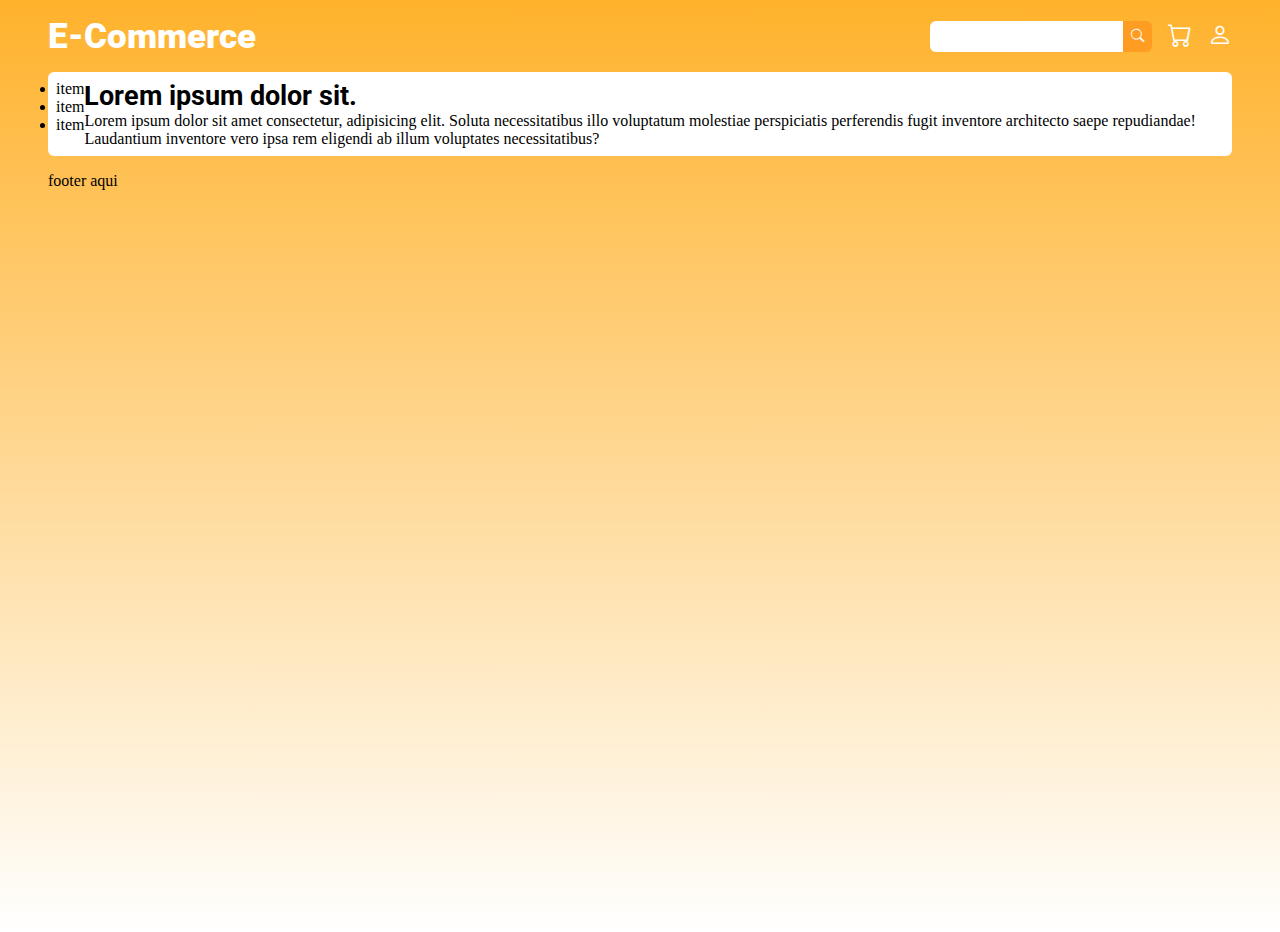
==== estudosDesign/index.html @ f0b852d6 "estudos direcionados a web design e desenvolvimento responsivo" ====
<!DOCTYPE html>
<html lang="pt-br">
    <head>
        <meta charset="UTF-8" />
        <meta name="viewport" content="width=device-width, initial-scale=1.0" />
        <link rel="stylesheet" href="index.css" />
        <link
            rel="stylesheet"
            href="https://cdn.jsdelivr.net/npm/bootstrap-icons@1.11.3/font/bootstrap-icons.min.css"
        />
        <title>Estudos css</title>
    </head>
    <body>
        <header>
            <a href="#" class="title">E-Commerce</a>
            <nav class="navigation">
                <ul>
                    <li class="form-nav">
                        <form action="#" method="get">
                            <input type="text" name="q" id="qID" requireds />
                            <button type="button">
                                <i class="bi bi-search"></i>
                            </button>
                        </form>
                    </li>
                    <li>
                        <a href="#"><i class="bi bi-cart"></i></a>
                    </li>
                    <li>
                        <a href="#"><i class="bi bi-person"></i></a>
                    </li>
                </ul>
            </nav>
        </header>
        <main class="content">
            <aside class="sidenav">
                <ul>
                    <li>item</li>
                    <li>item</li>
                    <li>item</li>
                </ul>
            </aside>
            <div>
                <h2>Lorem ipsum dolor sit.</h2>
                <p>
                    Lorem ipsum dolor sit amet consectetur, adipisicing elit.
                    Soluta necessitatibus illo voluptatum molestiae perspiciatis
                    perferendis fugit inventore architecto saepe repudiandae!
                    Laudantium inventore vero ipsa rem eligendi ab illum
                    voluptates necessitatibus?
                </p>
            </div>
        </main>
        <footer>footer aqui</footer>
    </body>
</html>
---- estudosDesign/index.css ----
@import url("https://fonts.googleapis.com/css2?family=Roboto:ital,wght@0,100..900;1,100..900&display=swap");

:root {
    --primary-color: #ffb22c;
    --secondary-color: #ff9d23;
    --success-color: #16c47f;
    --danger-color: #f93827;

    --first-font: 26pt;
    --second-font: 20pt;
    --third-font: 18pt;
    --fourth-font: 16pt;
    --fifith-font: 14pt;
    --sixth-font: 12pt;
}

* {
    margin: 0;
    padding: 0;
}

body {
    margin: 1em 3em;
    height: 100dvh;
    background: var(--primary-color);
    background: linear-gradient(
            180deg,
            var(--primary-color) 0%,
            rgba(255, 255, 255, 1) 100%
        )
        no-repeat;
}

h1 {
    font-size: var(--first-font);
}

h2 {
    font-size: var(--second-font);
}

h3 {
    font-size: var(--third-font);
}

h4 {
    font-size: var(--fourth-font);
}

h5 {
    font-size: var(--fifith-font);
}

p {
    font-size: var(--sixth-font);
}

h1,
h2,
h3,
h4,
h5,
h6 {
    font-family: "Roboto", serif;
}

header {
    display: flex;
    align-items: center;
    justify-content: space-between;
}

.title {
    font-family: "Roboto", serif;
    font-size: var(--first-font);
    text-decoration: none;
    font-weight: 900;
    color: white;
}

.title:hover {
    color: #f3f3f3;
}

.navigation ul {
    display: flex;
    align-items: center;
    gap: 1em;
    list-style: none;
}

.navigation ul li a {
    color: white;
    font-size: var(--third-font);
}

.form-nav form {
    display: flex;
}

.form-nav form input,
.form-nav form button {
    padding: 0.6em;
    border-radius: 6px 0 0 6px;
    border: none;
}

.form-nav form input:focus {
    outline: none;
}

.form-nav form button {
    color: white;
    cursor: pointer;
    border-radius: 0 6px 6px 0;
    background-color: var(--secondary-color);
}

.form-nav form button:hover {
    background-color: var(--danger-color);
}

main.content {
    display: flex;
    background-color: white;
    margin: 1em 0;
    padding: 0.5em;
    border-radius: 6px;
}
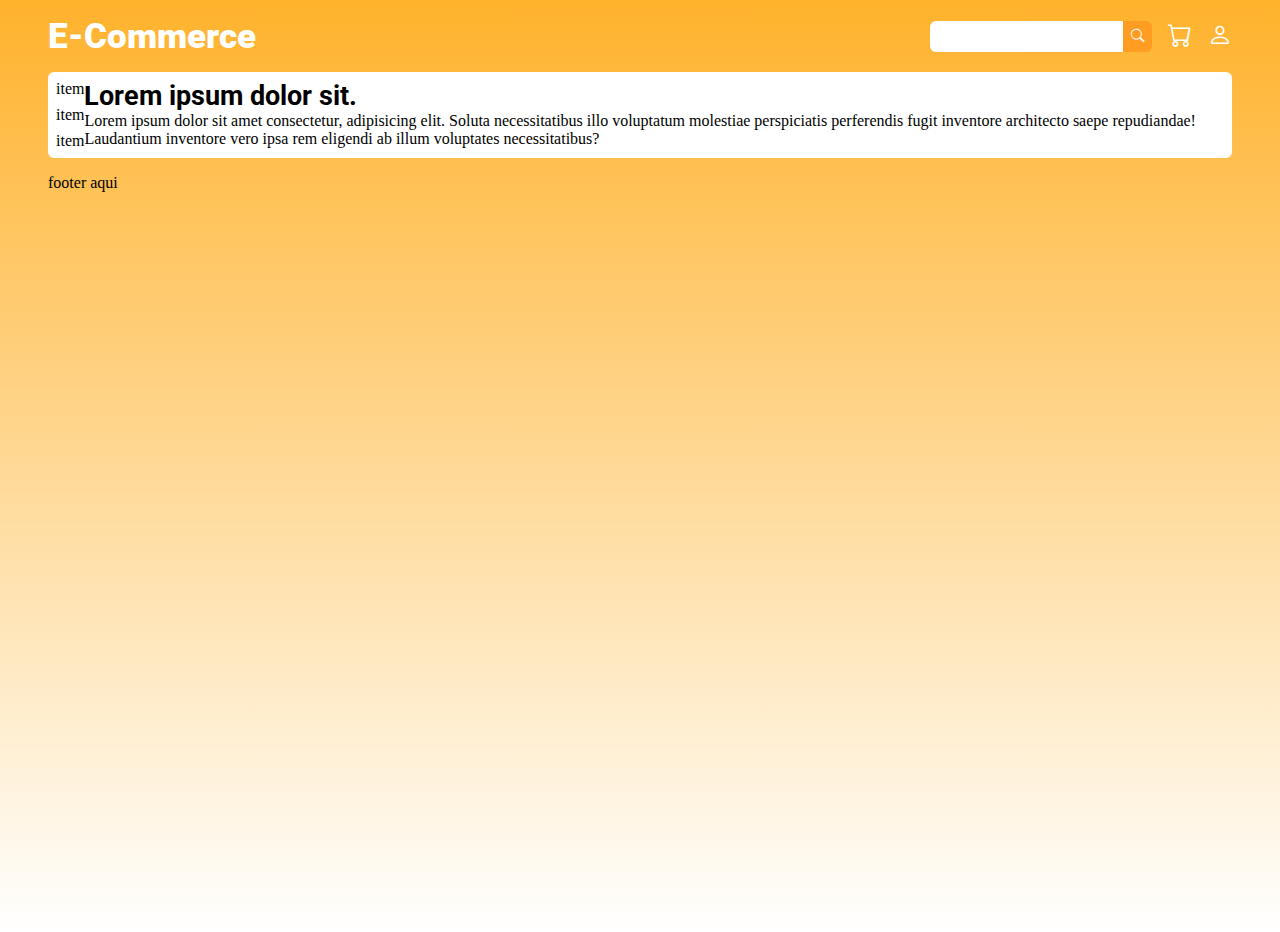
==== commit 8d83e32d: "e-commerce testes" ====
--- a/estudosDesign/index.html
+++ b/estudosDesign/index.html
@@ -15,6 +15,11 @@
             <a href="#" class="title">E-Commerce</a>
             <nav class="navigation">
                 <ul>
+                    <li>
+                        <button class="nav-burger">
+                            <i class="bi bi-list"></i>
+                        </button>
+                    </li>
                     <li class="form-nav">
                         <form action="#" method="get">
                             <input type="text" name="q" id="qID" requireds />
@@ -53,4 +58,5 @@
         </main>
         <footer>footer aqui</footer>
     </body>
+    <script src="index.js"></script>
 </html>
--- a/estudosDesign/index.css
+++ b/estudosDesign/index.css
@@ -82,7 +82,8 @@
     color: #f3f3f3;
 }
 
-.navigation ul {
+.navigation ul,
+.sidenav ul {
     display: flex;
     align-items: center;
     gap: 1em;
@@ -92,6 +93,10 @@
 .navigation ul li a {
     color: white;
     font-size: var(--third-font);
+}
+
+.nav-burger {
+    display: none;
 }
 
 .form-nav form {
@@ -127,3 +132,17 @@
     padding: 0.5em;
     border-radius: 6px;
 }
+
+.sidenav ul {
+    gap: 0.5em;
+    flex-direction: column;
+}
+
+@media (max-width: 767.98px) {
+    .nav-burger {
+        display: block;
+    }
+    .form-nav {
+        display: none;
+    }
+}
